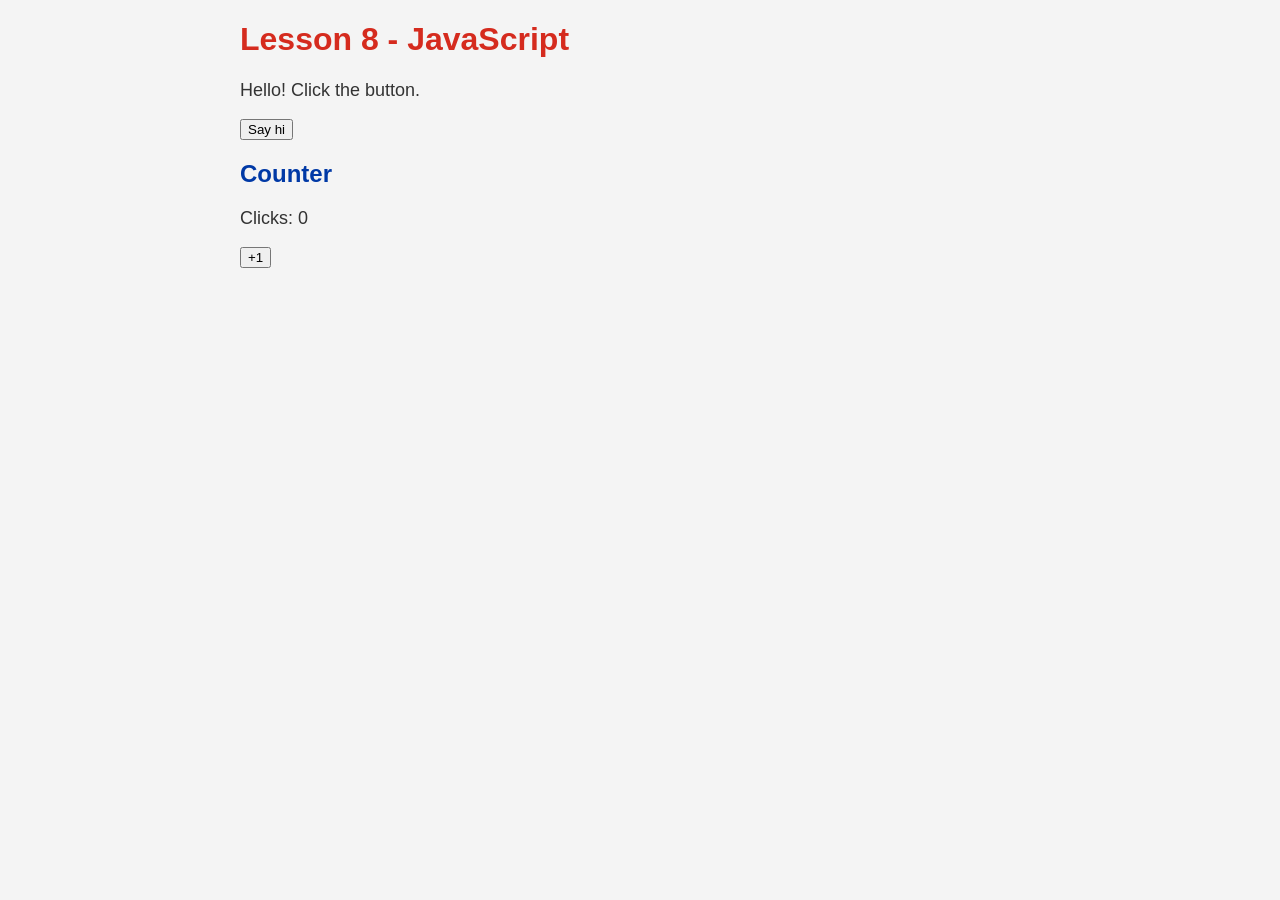
==== lesson-08-javascript/index.html @ 29bc2dee "Update Index Topics" ====
<!DOCTYPE html>
<html lang="en">
  <head>
    <meta charset="UTF-8">
    <meta name="viewport" content="width=device-width, initial-scale=1.0">
    <title>Lesson 8 - JavaScript</title>
    <link rel="stylesheet" href="style.css">
  </head>
  <body>
    <main>
      <h1>Lesson 8 - JavaScript</h1>

      <!-- id = a UNIQUE name for ONE element (a class can be shared, an id cannot).
           JavaScript uses ids to find exactly the element it wants to change. -->
      <p id="greeting">Hello! Click the button.</p>
      <button id="greet-button">Say hi</button>

      <h2>Counter</h2>
      <p>Clicks: <span id="counter">0</span></p>
      <button id="add-button">+1</button>
      <!-- EXERCISE: add a "Reset" button here with id="reset-button" -->
    </main>

    <!-- script = connects this page to a JavaScript file.
         It goes at the END of <body>, so the HTML above exists before the code runs. -->
    <script src="script.js"></script>
  </body>
</html>
---- lesson-08-javascript/style.css ----
/* ============================================================
   style.css — ONE file that styles EVERY page that links to it.
   Comments in CSS look like this (different from HTML!).

   Every CSS rule has the same shape:

       selector {
         property: value;
       }

   selector = WHICH elements to style (e.g. all <h1>)
   property = WHAT to change (color, size, spacing...)
   value    = HOW to change it
   Don't forget the ; at the end of each line!
   ============================================================ */

/* "body" = the whole visible page. Children inherit fonts and colors from it. */
body {
  font-family: Arial, sans-serif;   /* try Arial first; if missing, any sans-serif font */
  background-color: #f4f4f4;        /* a very light gray. # colors = hex codes */
  color: #333333;                   /* text color: dark gray (softer than pure black) */
  max-width: 800px;   /* content is never wider than 800px */
  margin: 0 auto;     /* 0 top/bottom, "auto" left/right = split the leftover space equally */
}                 /* empty space around the page */


/* Every <h1> on every page */
h1 {
  color: #d52b1e;                   /* Chilean flag red */
}

h2 {
  color: #0039a6;
}

p {
  font-size:18px;
}

a {
  text-decoration: none;
  color:#0039a6;
}

img {
  width: 300px;
  border-radius: 12px;
}




/* ============================================================
   LESSON 4 — THE BOX MODEL
   Every element is a rectangle made of 4 layers, inside out:

     ┌──────────── margin ────────────┐   space OUTSIDE (pushes others away)
     │ ┌────────── border ──────────┐ │   the visible edge
     │ │ ┌──────── padding ───────┐ │ │   space INSIDE, between edge and content
     │ │ │        CONTENT         │ │ │   the text / image itself
     │ │ └────────────────────────┘ │ │
     │ └────────────────────────────┘ │
     └────────────────────────────────┘

   A dot before a name = a CLASS selector.
   .demo means "every element with class="demo"".
   ============================================================ */

.demo {
  background-color: #ffe08a;   /* yellow, so you can see the box */
  padding: 20px;               /* space INSIDE the box, around the text */
  border: 4px solid #333333;   /* thickness, style (solid/dashed/dotted), color */
  margin: 30px 0;              /* 30px top & bottom, 0 left & right */
}

/* ----- YOUR EXERCISE: write the .card rule below ----- */

.card{
  background-color: #ffffff;
  padding: 20px;
  border: 1px solid #dddddd;
  border-radius: 20px;
  margin-bottom: 15px;
  box-shadow: 0 10px 30px rgba(0,0,0,0.3);
  flex: 1;
  min-width: 200px;
}

/* ============================================================
   LESSON 5 — FLEXBOX
   By default, divs stack vertically (each takes a full line).
   Flexbox lets a PARENT arrange its CHILDREN in a row or column.

   Key properties (all go on the PARENT, here .cards):
     display: flex;            turn Flexbox on -> children go in a ROW
     gap: 20px;                space BETWEEN children
     justify-content: ...;     horizontal alignment:
                               flex-start | center | flex-end | space-between
     align-items: ...;         vertical alignment:
                               stretch | flex-start | center | flex-end
     flex-direction: column;   switch back to vertical
     flex-wrap: wrap;          let children jump to a new line if no room

   One property for the CHILDREN (.card):
     flex: 1;                  "share the free space equally"
   ============================================================ */

/* ----- YOUR EXERCISE: write the .cards rule below ----- */

.cards {
  display: flex;
  gap: 20px;
  justify-content: center;
  flex-wrap: wrap;
}

* {
  box-sizing: border-box;
}

/* ============================================================
   LESSON 6 — NAVIGATION BAR + MEDIA QUERIES
   ============================================================ */

/* Remove the bullets and default spacing that every <ul> has */
.menu {
  list-style: none;
  margin: 0;
  padding: 0;
  display: flex;
  gap: 20px;
}

/* ----- EXERCISE PART 1: style the navigation bar -----
   Goal: logo on the LEFT, menu links on the RIGHT, all in one row.
   Hints:
     - nav is the PARENT of .logo and .menu  -> make nav a flex container
     - justify-content: space-between pushes children to opposite ends
     - align-items: center lines them up vertically
     - .menu is ALSO a parent (of the <li>s) -> it can be flex too, with a gap
     - give nav a background color and some padding
*/
nav {
  display: flex;
  justify-content: space-between;
  align-items: center;
  background-color: #d3d3d3;
  padding: 10px;
}


/* ============================================================
   MEDIA QUERIES = "apply these rules ONLY IF..."

   @media (max-width: 600px) {
     ...rules here only apply when the screen is 600px wide or LESS...
   }

   Rules inside OVERRIDE the normal ones (they come later -> cascade!).
   Typical breakpoints: 600px (phones), 900px (tablets).
   ============================================================ */

/* Example: on phones, make the big title smaller */
@media (max-width: 600px) {
  h1 {
    font-size: 24px;
  }

  .cards {
    flex-direction: column;
  }

  nav {
    flex-direction: column;
  }
}

/* ----- EXERCISE PART 2: write your own media query ----- */
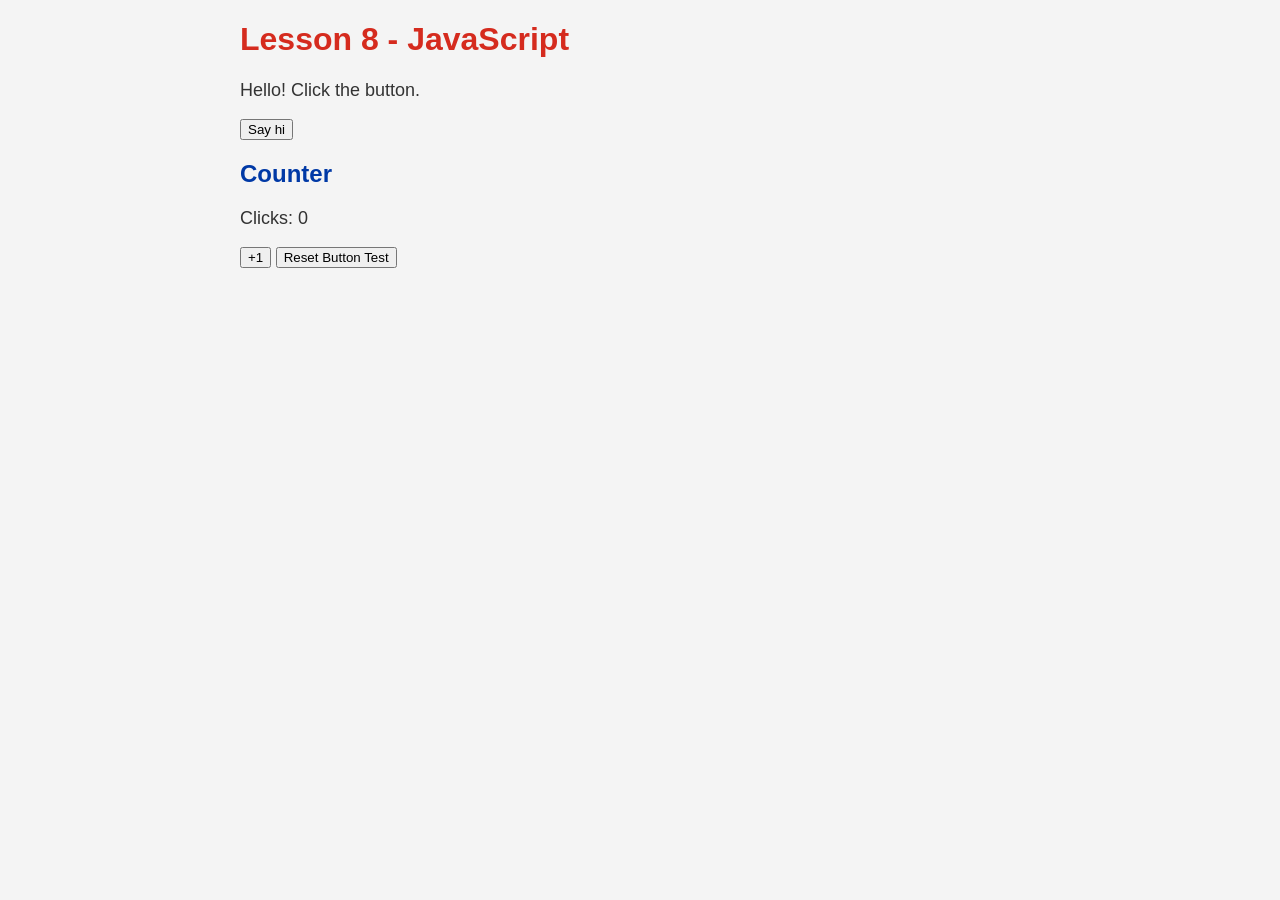
==== commit 9eeb15b6: "Lesson 8" ====
--- a/lesson-08-javascript/index.html
+++ b/lesson-08-javascript/index.html
@@ -19,6 +19,10 @@
       <p>Clicks: <span id="counter">0</span></p>
       <button id="add-button">+1</button>
       <!-- EXERCISE: add a "Reset" button here with id="reset-button" -->
+      <button id="reset-button">
+          Reset Button Test
+      </button>
+    
     </main>
 
     <!-- script = connects this page to a JavaScript file.
